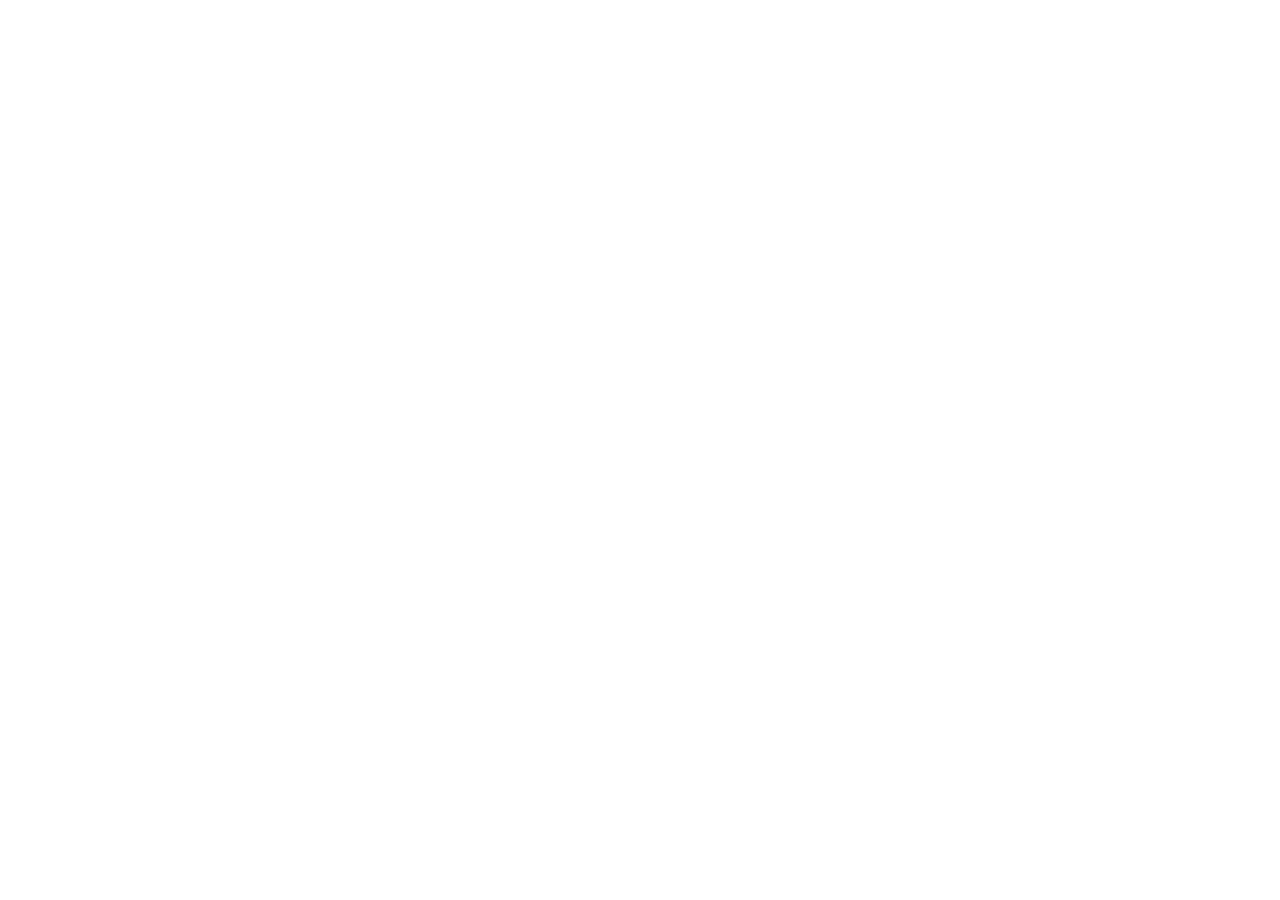
==== class 3/index.html @ f18247dd "feat:calculations." ====
<!DOCTYPE html>
<html lang="en">
<head>
    <meta charset="UTF-8">
    <meta name="viewport" content="width=device-width, initial-scale=1.0">
    <title>Document</title>
    <script src="./index.js" defer></script>
</head>
<body>
    
</body>
</html>
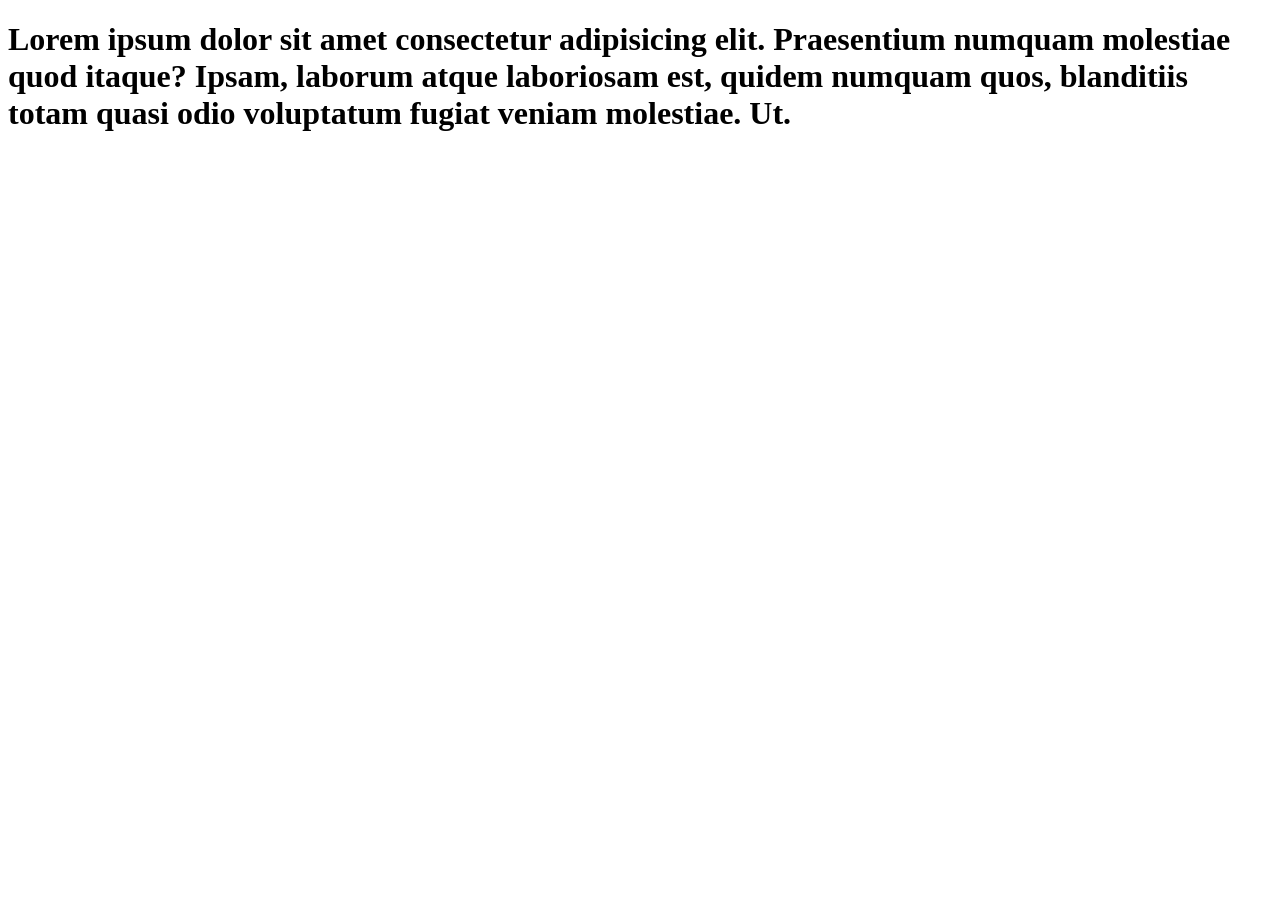
==== commit 2b4578cc: "feat: string conversion in js." ====
--- a/class 3/index.html
+++ b/class 3/index.html
@@ -7,6 +7,6 @@
     <script src="./index.js" defer></script>
 </head>
 <body>
-    
+    <h1>Lorem ipsum dolor sit amet consectetur adipisicing elit. Praesentium numquam molestiae quod itaque? Ipsam, laborum atque laboriosam est, quidem numquam quos, blanditiis totam quasi odio voluptatum fugiat veniam molestiae. Ut.</h1>
 </body>
 </html>
